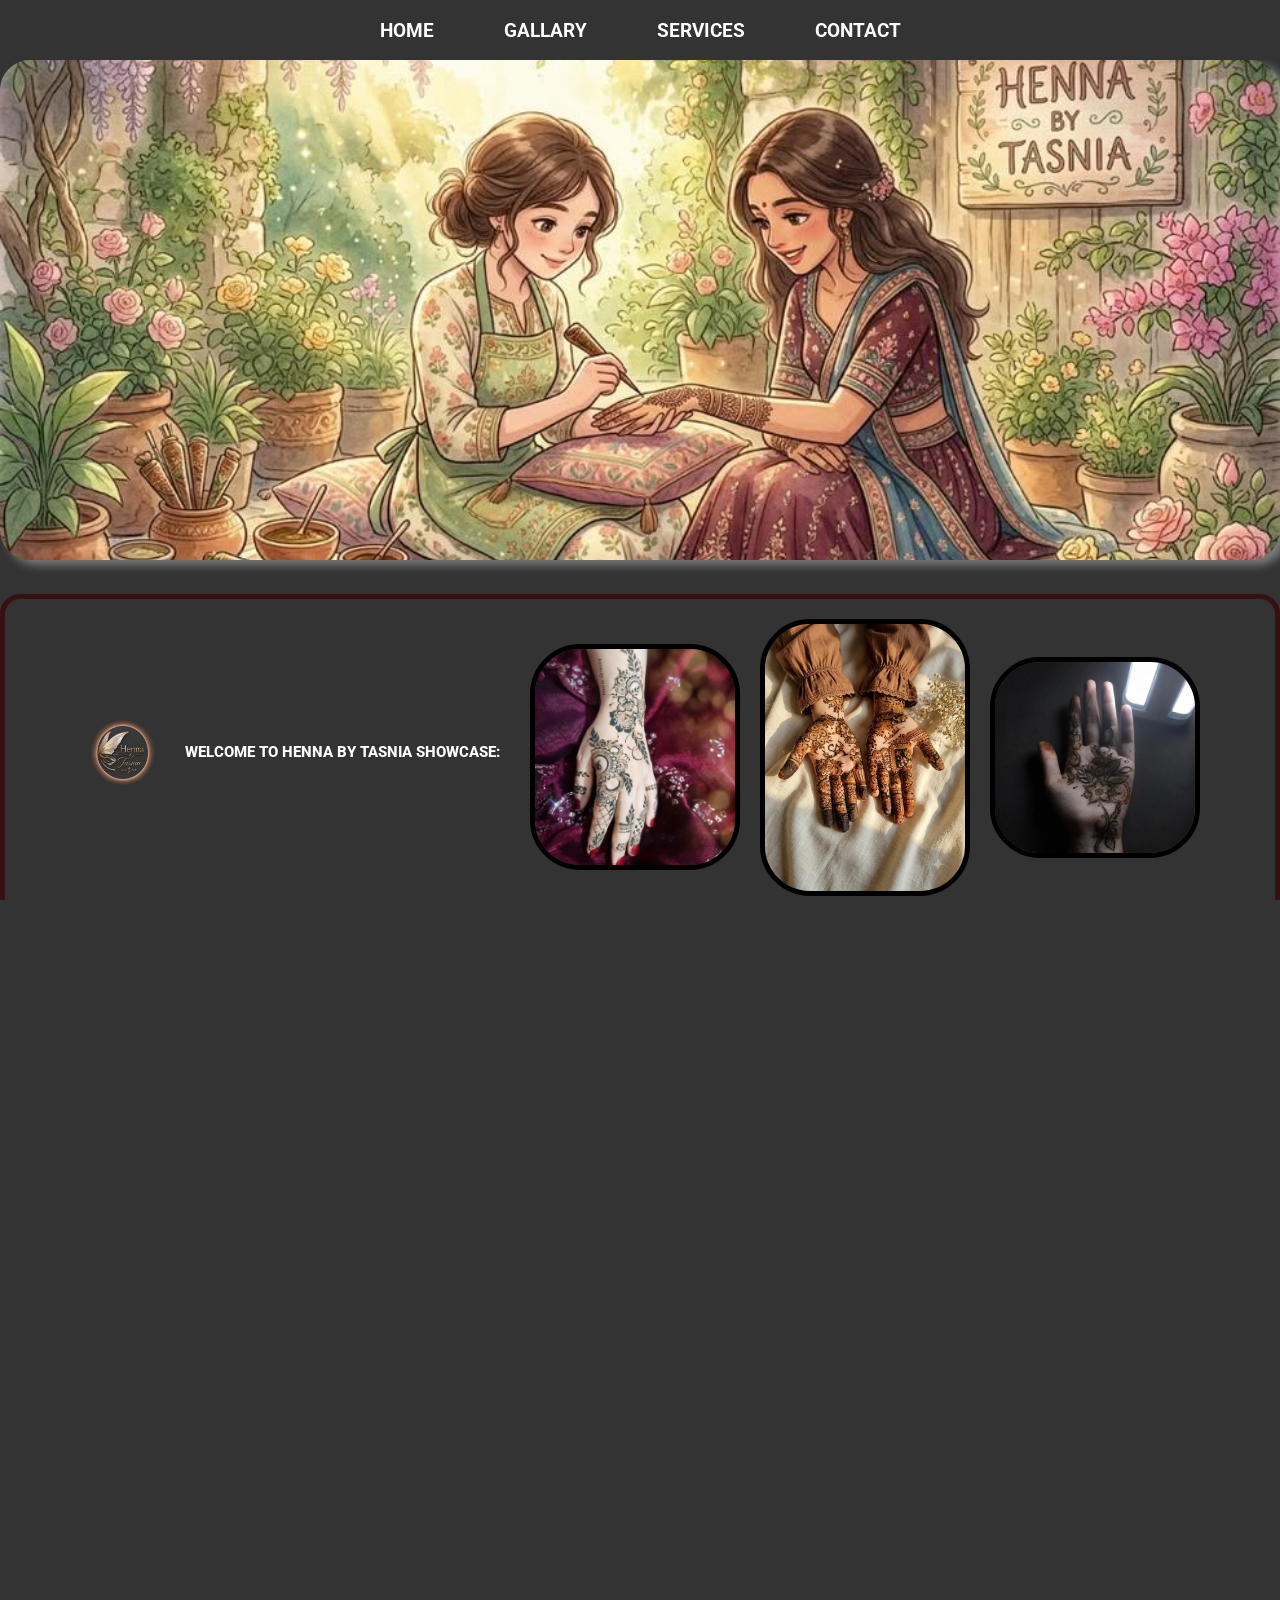
==== index.html @ 877ebd82 "Add files via upload" ====
<!DOCTYPE html>
<html lang="en">

<head>
    <meta charset="UTF-8">
    <meta name="viewport" content="width=device-width, initial-scale=1.0">
    <title>HENNA BY TASNIA</title>

    <link rel="preconnect" href="https://fonts.googleapis.com">
    <link rel="preconnect" href="https://fonts.gstatic.com" crossorigin>
    <link href="https://fonts.googleapis.com/css2?family=Roboto:ital,wght@0,100..900;1,100..900&display=swap"
        rel="stylesheet">

    <link rel="stylesheet" href="styles.css">

</head>

<body>

    <header id="home">

        <nav>
            <a class="nav" href="#home">HOME</a>
            <a class="nav" href="#gallary">GALLARY</a>
            <a class="nav" href="#services">SERVICES</a>
            <a class="nav" href="#contacts">CONTACT</a>
        </nav>

        <img class="hero-pic" src="henna.pics/heropic.jpg" alt="hero-pic">

    </header>




    <main id="gallary">

        <section>
            <a class="logo-text" href=""> <img class="logo-pic" src="henna.pics/logo.jpg" alt="">
                <span class="m-text">WELCOME TO HENNA BY TASNIA SHOWCASE:</span></a>


        </section>



        <div class="pics-gallary">
            <a target="_blank" href="henna.pics/pic1.jpg"><img class="img1" src="henna.pics/pic1.jpg" alt=""></a>
        </div>

        <div class="pics-gallary">
            <a target="_blank" href="henna.pics/pic2.jpg"><img class="img1" src="henna.pics/pic2.jpg" alt="" loading="lazy" decoding="async"></a>
        </div>

        <div class="pics-gallary">
            <a target="_blank" href="henna.pics/pic3.jpg"><img class="img1" src="henna.pics/pic3.jpg" alt="" loading="lazy" decoding="async"></a>
        </div>

        <div class="pics-gallary">
            <a target="_blank" href="henna.pics/pic4.jpg"><img class="img1" src="henna.pics/pic4.jpg" alt="" loading="lazy" decoding="async"></a>
        </div>

        <div class="pics-gallary">
            <a target="_blank" href="henna.pics/pic5.jpg"><img class="img1" src="henna.pics/pic5.jpg" alt="" loading="lazy" decoding="async"></a>
        </div>

        <div class="pics-gallary">
            <a target="_blank" href="henna.pics/pic6.jpg"><img class="img1" src="henna.pics/pic6.jpg" alt="" loading="lazy" decoding="async"></a>
        </div>

        <div class="pics-gallary">
            <a target="_blank" href="henna.pics/pic7.jpg"><img class="img1" src="henna.pics/pic7.jpg" alt="" loading="lazy" decoding="async"></a>
        </div>

        <div class="pics-gallary">
            <a target="_blank" href="henna.pics/pic8.jpg"><img class="img1" src="henna.pics/pic8.jpg" alt="" loading="lazy" decoding="async"></a>
        </div>

        <div class="pics-gallary">
            <a target="_blank" href="henna.pics/pic9.jpg"><img class="img1" src="henna.pics/pic9.jpg" alt="" loading="lazy" decoding="async"></a>
        </div>

        <div class="pics-gallary">
            <a target="_blank" href="henna.pics/pic10.jpg"><img class="img1" src="henna.pics/pic10.jpg" alt="" loading="lazy" decoding="async"></a>
        </div>

        <a class="gallery-explore" href="Gallary.html"><span class="arrow">↓</span>
            <span>✨Step Into Our Gallery</span></a>


    </main>

    <section id="services" class="my-serivces">

        <a target="_blank" href="henna.pics/certificate.jpg"><img class="certif" src="henna.pics/certificate.jpg"
                alt=""></a>

        <div class="card-container">

            <div class="card">
                <div class="card-content">


                    <h2>✨ Henna Designs & Prices</h2>

                    <p><strong> Simple String</strong><br>
                        ৳150 – ৳200</p>

                    <p><strong> Simple String with Fingers / Mandala Design</strong><br>
                        ৳250 – ৳300</p>

                    <p><strong> Gorgeous Wrist</strong><br>
                        ৳350 – ৳400</p>

                    <p><strong> 2 Fingers Above the Wrist</strong><br>
                        ৳450 – ৳500</p>

                    <p><strong Middle Part</strong><br>
                            ৳550 – ৳600</p>

                    <p><strong> 3/4 Quarter</strong><br>
                        ৳650 – ৳700</p>

                    <p><strong> 4/4 Quarter</strong><br>
                        ৳750 – ৳800</p>

                    <p><strong> Full Hand</strong><br>
                        ৳850 – ৳900</p>


                </div>
            </div>

            <div class="card">


                <div class="card-content">
                    <h2>✨ Henna Designs & Prices</h2>

                    <p><strong> Simple String</strong><br>
                        $1.21 – $1.62</p>

                    <p><strong> Simple String with Fingers / Mandala Design</strong><br>
                        $2.02 – $2.42</p>

                    <p><strong> Gorgeous Wrist</strong><br>
                        $2.83 – $3.23</p>

                    <p><strong> 2 Fingers Above the Wrist</strong><br>
                        $3.63 – $4.04</p>

                    <p><strong> Middle Part</strong><br>
                        $4.44 – $4.85</p>

                    <p><strong> 3/4 Quarter</strong><br>
                        $5.25 – $5.65</p>

                    <p><strong> 4/4 Quarter</strong><br>
                        $6.06 – $6.46</p>

                    <p><strong> Full Hand</strong><br>
                        $6.87 – $7.27</p>
                </div>
            </div>


        </div>

    </section>

    <section id="contacts">

        <div class="instagram">


            <a href="https://www.instagram.com/henna.by_tasnia?igsh=ZjRva2JkY2J3OHUw"><img class="insta-pic"
                    src="henna.pics/insta-pic.jpeg" alt=""></a>

        </div>
        <div class="instagram-text">
            <a class="insta" href="https://www.instagram.com/henna.by_tasnia?igsh=ZjRva2JkY2J3OHUw">henna.by_tasnia</a>

        </div>



    </section>

    <footer>
        <b>henna.by_tasnia</b><br> Thanks for visiting our website
        contact us for more info: <br> <a class="contact-num" href="https://wa.me/8801345189099">0134-5189099</a>
    </footer>

</body>

</html>
---- styles.css ----
* {
    padding: 0;
    margin: 0;
    background-color: #343333;
    font-family: Roboto, Arial;
}

body {
    height: 100vh;
}

nav {
    margin-bottom: 10pX;

    width: 100%;
    height: 60px;

    display: flex;
    justify-content: center;
    align-items: center;
    gap: 70px;

    position: fixed;
    top: 0;
    left: 0;

    z-index: 1000;

    background-color: #343333;
}



.nav {

    text-decoration: none;
    font-size: 19px;
    font-weight: 700;
    color: white;

    transition: transform 0.4s ease;
}

.nav:hover {
    transform: scale(1.2);
    cursor: pointer;


}


.nav:active {
    transform: scale(0.9);
    color: rgb(127, 1, 1);
    box-shadow: none;
}

.hero-pic {
    /* width: 100%;
    height: 500px;
    object-fit: cover;
    object-position: center;
    margin-bottom: 20px;
    border-radius: 30px;

    box-shadow: 7px 5px 10px rgba(254, 254, 254, 0.36); */

    width: 100%;
    height: 500px;
    object-fit: cover;
    object-position: center;

    margin-top: 60px;
    margin-bottom: 20px;

    border-radius: 30px;

    box-shadow: 7px 5px 10px rgba(254, 254, 254, 0.36);

}

.logo-pic {
    width: 200px;
    height: 200px;
    border-radius: 100%;

    transition: transform 0.4s ease;
}

.logo-pic:hover {
    transform: scale(1.2);
}

.logo-text {
    text-decoration: none;
    color: white;
    font-size: 17px;
    font-weight: 800;
    margin-bottom: 10px;

    display: flex;
    align-items: center;
    gap: 30px;
}


/* MEDIA QUERY */




/* =========================
   TABLET
========================= */

@media (max-width: 768px) {

    nav {
        width: 100%;
        display: flex;
        justify-content: center;
        align-items: center;
        gap: 35px;
        margin-bottom: 10px;
        flex-wrap: nowrap;
    }

    nav .nav {
        padding-top: 15px;
        margin-bottom: 15px;
        font-size: 16px;
        white-space: nowrap;
    }

    .hero-pic {
        width: 100%;
        height: 400px;
        border-radius: 20px;
        margin-bottom: 15px;
    }

    .logo-pic {
        width: 100px;
        height: 100px;
    }

    .logo-text {
        font-size: 21px;
    }

}


/* =========================
   PHONE
========================= */

@media (max-width: 480px) {



    nav {
        height: 50px;
        gap: 12px;
    }

    nav .nav {
        font-size: 17px;
        padding: 0 4px;
        margin: 0;
        white-space: nowrap;
    }

    .hero-pic {
        height: 250px;
        margin-top: 50px;
        border-radius: 15px;
    }


    .logo-pic {
        width: 80px;
        height: 80px;
    }

    .logo-text {
        font-size: 17px;
        text-align: center;

        display: flex;
        align-items: center;
        gap: 1px;
    }

    #gallary {
        gap: 15px;
        padding: 15px 8px;
    }

    .pics-gallary {
        width: 160px;
    }

}


/* =========================
   SMALL PHONE
========================= */

@media (max-width: 380px) {

    

        nav {
            width: 100%;
            height: 55px;

            display: flex;
            justify-content: space-evenly;
            align-items: center;

            gap: 0;
        }

        nav .nav {
            font-size: 14px !important;
            font-weight: 700;

            margin: 0;
            padding: 0;

            white-space: nowrap;
        }

        .hero-pic {
            height: 220px;
            margin-top: 55px;
        }

    }

    .logo-pic {
        width: 65px;
        height: 65px;
    }

    .logo-text {
        font-size: 15px;
    }

    #gallary {
        gap: 10px;
    }

    .pics-gallary {
        width: 140px;
    }




/* GALLARY CODE */


#gallary {
    margin-top: 10px;
    display: flex;
    justify-content: center;
    align-items: center;
    gap: 30px;

    flex-wrap: wrap;

    border: 5px solid rgb(53, 17, 17);
    border-radius: 20px;
    padding-top: 20px;
}

.pics-gallary {
    /* display: inline-block;
    border: 10px solid black; */
    width: 200px;

    animation: appear linear;
    animation-timeline: view();
    animation-range: entry 0% cover 40%;
}

.pics-gallary img {
    width: 100%;
    border: 5px solid rgb(0, 0, 0);
    border-radius: 50px;

    transition: transform 0.4s ease;
}

.pics-gallary img:hover {
    transform: scale(1.09);
    border: 5px solid rgb(255, 255, 255);
}

.m-text {
    display: flex;
    align-items: center;
    justify-content: center;
}

.gallery-explore {
    text-decoration: none;
    font-size: 20px;
    font-weight: 700;
    color: bisque;

    display: flex;
    flex-direction: column;
    align-items: center;
    gap: 8px;
}


.arrow {
    font-size: 30px;

    display: inline-block;
    animation: arrowMove 1.3s ease-in-out infinite;
    text-shadow: 0 0 5px white;
}


/* KEY-FRAME CODE FOR GALLERY */

@keyframes appear {
    from {
        opacity: 0;
        /* transform: translateX(-100px); */
        scale: 0.5;
    }

    to {
        opacity: 1;
        /* transform: translateX(0); */
        scale: 1;

    }
}



@keyframes arrowMove {

    0%,
    100% {
        transform: translateY(0);
        opacity: 0.6;
    }

    50% {
        transform: translateY(10px);
        opacity: 1;
        text-shadow: 0 0 15px white;
    }
}

/* CERTIFICATE CODE */

.certif {
    width: 70%;
    border-radius: 20px;
    display: block;
    margin: 50px auto 0;

}

/* PRICE SECTION CODE */

.card {
    border: 5px solid rgb(82, 47, 47);
    border-radius: 20px;
    width: 280px;
    height: 100vh;
    margin: 50px 10px 10px 10px;
    overflow: hidden;
}

.card-container {
    display: flex;
    align-items: center;
    justify-content: center;
    flex-wrap: wrap;
}

.card-content {
    color: whitesmoke;
    padding: 10px;
    font-size: 20px;
    text-align: center;
}

.card-content h2 {
    margin-bottom: 15px;
}

.card-content p {
    margin: 0 0 18px 0;
    line-height: 1.3;
}

.card-content p:last-child {
    margin-bottom: 0;
}

.prices {
    font-weight: bolder;
    color: #ff9797;
}

#contacts {
    margin: 50px 0;
}

/* INSTAGRAM QR CODE */

.instagram {
    display: flex;
    justify-content: center;
    align-items: center;
    text-align: center;
}

.insta-pic {
    width: 170px;
    transition: transform 0.4S ease;
}

.insta-pic:hover {
    transform: scale(1.05);
}


.insta {
    text-decoration: none;
    color: white;
    font-size: 20px;
    font-weight: 800;
}

.instagram-text {
    text-align: center;

}

/* FOOTER SECTION CODE*/

footer {
    background-color: whitesmoke;
    color: black;
    font-size: 15px;
    font-weight: 600;
    padding: 20px;
    text-align: center;
}

footer a {
    text-decoration: none;
    background-color: whitesmoke;
}

footer b {
    background-color: whitesmoke;
    font-size: 20px;
}











/* =========================
   MOBILE + PERFORMANCE FIX
========================= */

html {
    scroll-behavior: smooth;
}

img {
    max-width: 100%;
    height: auto;
}

/* Gallery images */
.pics-gallary img {
    display: block;
    width: 100%;
    height: auto;
}

/* Prevent horizontal scrolling */
html,
body {
    max-width: 100%;
    overflow-x: hidden;
}

/* Mobile */
@media (max-width: 480px) {

    nav {
        gap: 8px;
        padding: 0 5px;
    }

    nav .nav {
        font-size: 14px;
    }

    .hero-pic {
        width: 100%;
        height: 250px;
        object-fit: cover;
    }

    .logo-text {
        max-width: 100%;
        padding: 0 8px;
        box-sizing: border-box;
    }

    #gallary {
        width: 100%;
        box-sizing: border-box;
        gap: 12px;
        padding: 15px 8px;
    }

    .pics-gallary {
        width: calc(50% - 10px);
        max-width: 170px;
    }

    .pics-gallary img {
        width: 100%;
        height: auto;
    }

    .certif {
        width: 90%;
        height: auto;
    }

    .card {
        width: 90%;
        max-width: 320px;
        height: auto;
        min-height: auto;
    }

    .card-content {
        font-size: 17px;
    }

    .insta-pic {
        width: 150px;
        height: auto;
    }
}

/* Very small phones */
@media (max-width: 380px) {

    nav .nav {
        font-size: 12px !important;
    }

    .pics-gallary {
        width: calc(50% - 8px);
        max-width: 145px;
    }

    .hero-pic {
        height: 220px;
    }

    .logo-pic {
        width: 65px;
        height: 65px;
    }

    .logo-text {
        font-size: 14px;
    }

}
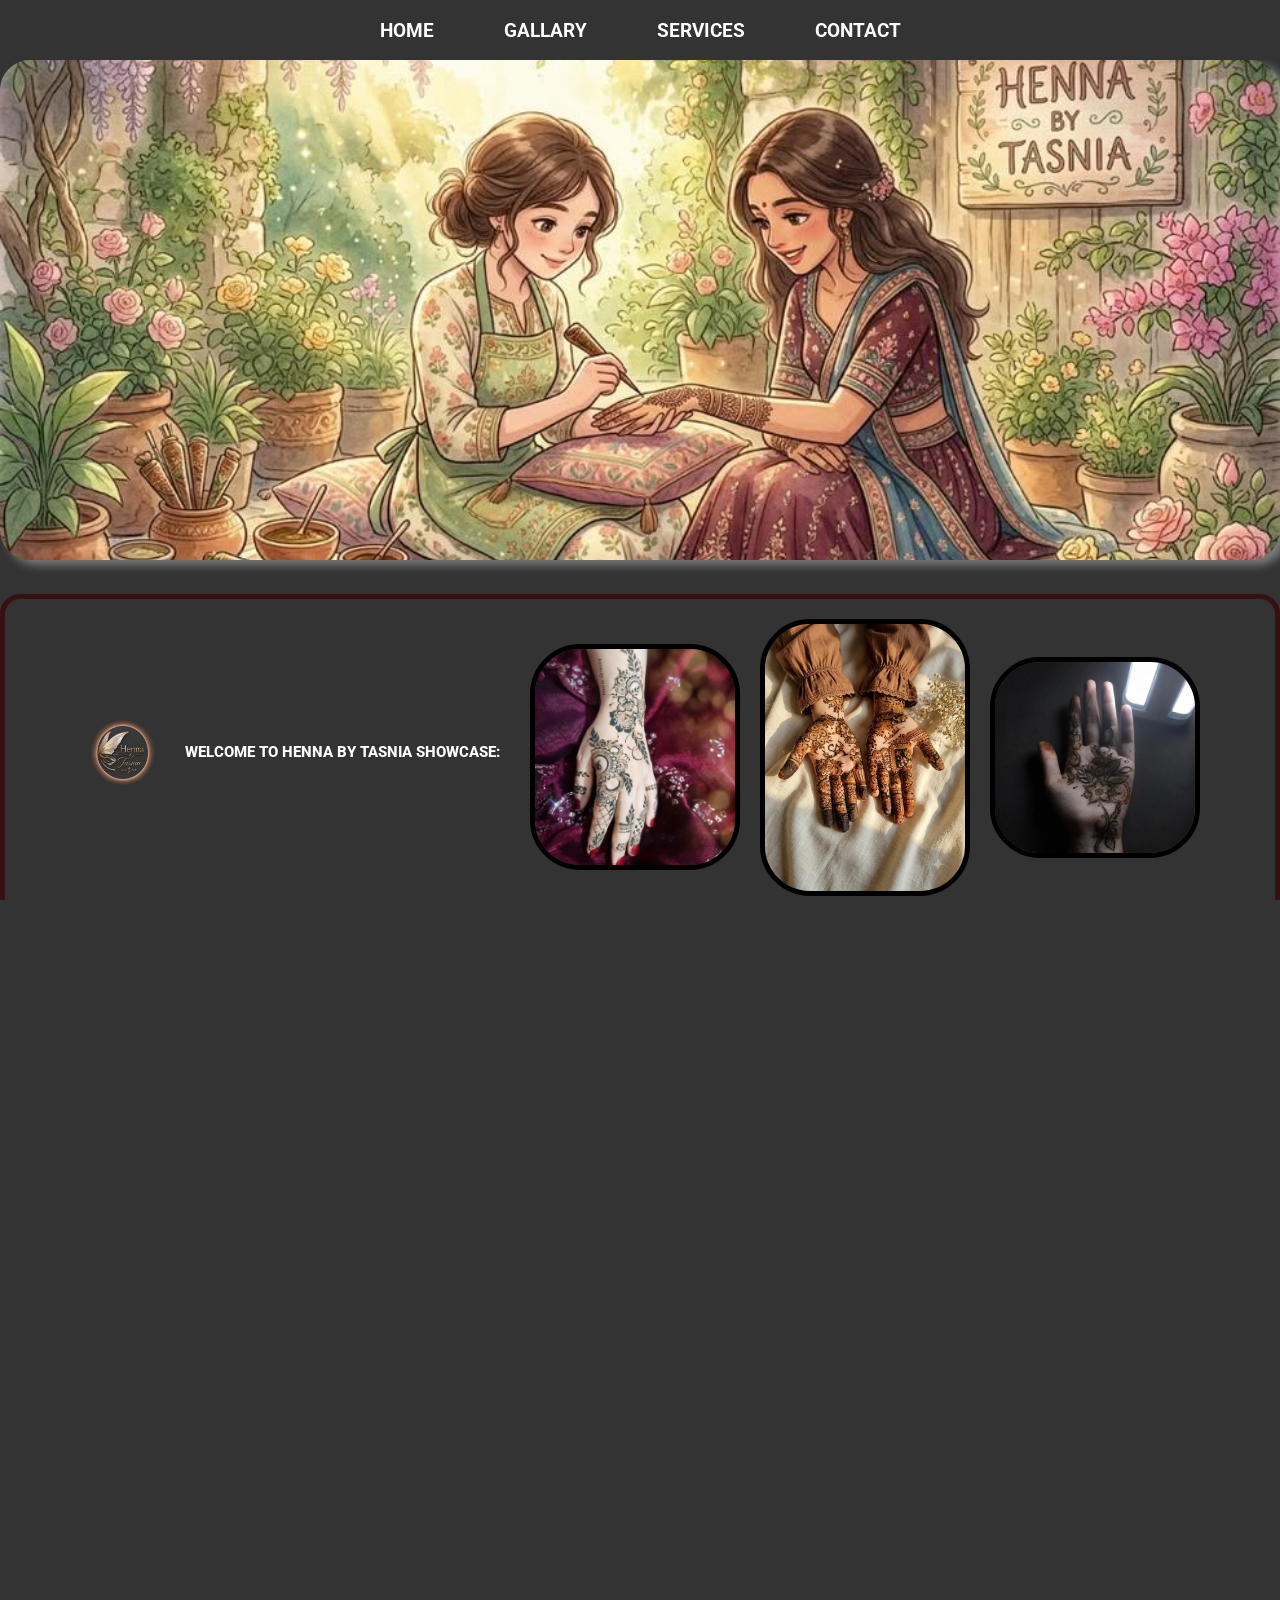
==== commit 674eb9be: "Update index.html" ====
--- a/index.html
+++ b/index.html
@@ -93,6 +93,9 @@
     <section id="services" class="my-serivces">
 
         <a target="_blank" href="henna.pics/certificate.jpg"><img class="certif" src="henna.pics/certificate.jpg"
+                alt=""></a>
+
+        <a target="_blank" href="henna.pics/picture58.jpeg"><img class="certif_2" src="henna.pics/picture58.jpeg"
                 alt=""></a>
 
         <div class="card-container">
@@ -193,4 +196,4 @@
 
 </body>
 
-</html>+</html>
